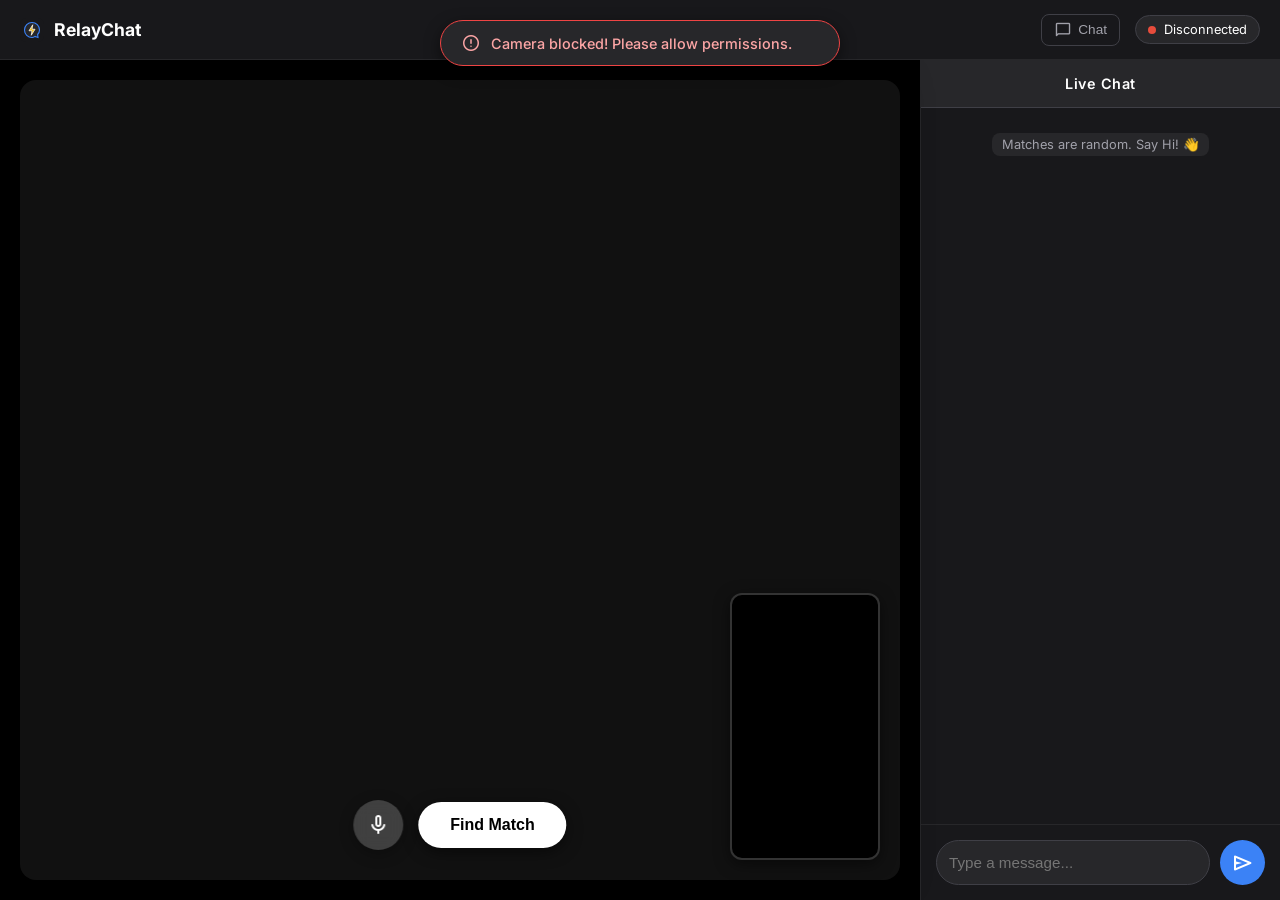
==== app/templates/index.html @ 6a2075e8 "The only commit as i forgot to publish it on github :(" ====
<!DOCTYPE html>
<html lang="en">
<head>
    <meta charset="UTF-8">
    <meta name="viewport" content="width=device-width, initial-scale=1.0, maximum-scale=1.0, user-scalable=no">
    <title>RelayChat</title>
    <!-- Favicon handling -->
    <link rel="icon" type="image/svg+xml" href="/static/favicon.svg">
    <link rel="stylesheet" href="/static/style.css">
    <link href="https://fonts.googleapis.com/css2?family=Inter:wght@400;600;700&display=swap" rel="stylesheet">
    <link rel="stylesheet" href="https://fonts.googleapis.com/css2?family=Material+Symbols+Rounded:opsz,wght,FILL,GRAD@24,400,1,0" />
</head>
<body>

    <!-- 1. HEADER -->
    <header class="top-bar">
        <div class="brand">
            <span class="material-symbols-rounded" style="color:#3b82f6;"><img src="/static/favicon.svg" alt="Logo"></span>
            <span>RelayChat</span>
        </div>
        
        <button class="chat-toggle-btn" onclick="toggleChatLayout()">
            <span class="material-symbols-rounded" style="font-size:18px;">chat_bubble</span>
            <span>Chat</span>
        </button>

        <div class="status-pill">
            <div id="status-dot"></div>
            <span id="status">Ready</span>
        </div>
    </header>

    <!-- 2. MAIN LAYOUT -->
    <main class="app-container">
        
        <!-- LEFT: VIDEO AREA -->
        <section class="video-pane">
            <div class="video-wrapper">
                <!-- Remote Video (The Stranger) -->
                <video id="remoteVideo" autoplay playsinline></video>
                
                <!-- Local Video (You) - Floating PIP -->
                <div class="local-video-container">
                    <video id="localVideo" autoplay playsinline muted></video>
                </div>

                <!-- Overlay Controls -->
                <div class="video-controls">
                    <!-- Swap Camera (Hidden by default, shown by JS if 2+ cameras) -->
                    <button id="swapBtn" class="btn-icon" onclick="switchCamera()" style="display:none;" title="Switch Camera">
                        <span class="material-symbols-rounded">flip_camera_ios</span>
                    </button>

                    <!-- Mute Button -->
                    <button id="micBtn" class="btn-icon" onclick="toggleMic()" title="Toggle Microphone">
                        <span id="icon-unmuted" class="material-symbols-rounded">mic</span>
                        <span id="icon-muted" class="material-symbols-rounded" style="display:none;">mic_off</span>
                    </button>

                    <!-- Main Action Button -->
                    <button id="actionBtn" class="btn btn-primary" onclick="handleAction()">
                        Find Match
                    </button>
                </div>
            </div>
        </section>

        <!-- RIGHT: CHAT AREA -->
        <section class="chat-pane">
            <div class="chat-header">Live Chat</div>
            
            <div id="chatBox" class="chat-messages">
                <div class="system-msg">Matches are random. Say Hi! 👋</div>
            </div>

            <div class="chat-input-area">
                <input type="text" id="msgInput" placeholder="Type a message..." autocomplete="off">
                <button id="sendBtn" onclick="sendChat()">
                    <span class="material-symbols-rounded">send</span>
                </button>
            </div>
        </section>

    </main>
    <div id="toast-container"></div>
    <script src="/static/client.js"></script>
    <script>
        document.getElementById("msgInput").addEventListener("keypress", function(e) {
            if (e.key === "Enter") sendChat();
        });
    </script>
</body>
</html>
---- static/style.css ----
/* =========================================
   1. GLOBAL RESET & BASE STYLES
   ========================================= */
* { box-sizing: border-box; outline: none; -webkit-tap-highlight-color: transparent; }

body {
    margin: 0; padding: 0;
    background: #09090b; /* Deep Black */
    font-family: 'Inter', sans-serif;
    height: 100vh; 
    height: 100dvh; 
    width: 100vw;
    display: flex;
    flex-direction: column;
    color: white;
    overflow: hidden; 
}

/* =========================================
   2. HEADER (TOP BAR)
   ========================================= */
.top-bar {
    height: 60px;
    background: #18181b;
    border-bottom: 1px solid #27272a;
    display: flex; align-items: center;
    padding: 0 20px;
    flex-shrink: 0; 
    z-index: 50;
    padding-left: max(20px, env(safe-area-inset-left));
    padding-right: max(20px, env(safe-area-inset-right));
}

.brand { 
    display: flex; align-items: center; gap: 10px; 
    font-weight: 700; font-size: 1.1rem; 
}
.brand img { width: 24px; height: 24px; }

.chat-toggle-btn {
    background: transparent;
    border: 1px solid #3f3f46;
    color: #a1a1aa;
    padding: 6px 12px;
    border-radius: 8px;
    cursor: pointer;
    font-size: 0.85rem;
    display: flex; align-items: center; gap: 6px;
    margin-left: auto; 
    margin-right: 15px;
    transition: all 0.2s;
}
.chat-toggle-btn:hover { background: #27272a; color: white; border-color: #52525b; }

.status-pill {
    background: #27272a; padding: 6px 12px; border-radius: 20px;
    font-size: 0.8rem; display: flex; align-items: center; gap: 8px; border: 1px solid #3f3f46;
}
#status-dot { width: 8px; height: 8px; background: #999; border-radius: 50%; }


/* =========================================
   3. MAIN LAYOUT CONTAINER
   ========================================= */
.app-container {
    display: flex;
    flex: 1; 
    position: relative;
    width: 100vw;
    max-width: 100vw; 
    overflow: hidden; 
}


/* =========================================
   4. VIDEO PANE (LEFT SIDE)
   ========================================= */
.video-pane {
    flex: 1; 
    background: #000;
    position: relative;
    display: flex; justify-content: center; align-items: center;
    padding: 20px;
    transition: all 0.4s cubic-bezier(0.4, 0, 0.2, 1);
}

.video-wrapper {
    width: 100%;
    height: 100%;
    max-height: 90vh; 
    position: relative;
    border-radius: 16px;
    overflow: hidden;
    background: #111;
    box-shadow: 0 0 30px rgba(0,0,0,0.6);
}

#remoteVideo {
    width: 100%; height: 100%;
    object-fit: cover; 
    transform: scaleX(-1); 
}

/* Local Video (Picture-in-Picture) */
.local-video-container {
    position: absolute;
    bottom: 20px; right: 20px;
    width: 150px; aspect-ratio: 9/16; 
    background: #000;
    border-radius: 12px;
    overflow: hidden;
    border: 2px solid rgba(255,255,255,0.2);
    box-shadow: 0 4px 15px rgba(0,0,0,0.5);
    z-index: 50; /* Above regular content but below toast */
    transition: all 0.3s;
}
#localVideo { width: 100%; height: 100%; object-fit: cover; transform: scaleX(-1); }


/* =========================================
   5. VIDEO CONTROLS (OVERLAY) - FIXED
   ========================================= */
.video-controls {
    position: absolute;
    bottom: max(30px, calc(10px + env(safe-area-inset-bottom))); 
    left: 50%;
    transform: translateX(-50%);
    /* High Z-Index to ensure it sits on top of everything */
    z-index: 100; 
    display: flex; align-items: center; gap: 15px;
    width: max-content;
    
    /* Ensure clicks pass through the container but catch on buttons */
    pointer-events: none; 
}

/* Buttons inside controls need to catch clicks */
.video-controls > button {
    pointer-events: auto;
}

.btn {
    padding: 14px 32px;
    border-radius: 30px; border: none; font-weight: 700; font-size: 1rem;
    cursor: pointer; transition: transform 0.1s, background 0.2s;
    box-shadow: 0 4px 15px rgba(0,0,0,0.5);
    white-space: nowrap;
}
.btn:active { transform: scale(0.95); }

.btn-primary { background: white; color: black; }
.btn-primary:hover { background: #f4f4f5; }
.btn-danger { background: #ef4444; color: white; }
.btn-danger:hover { background: #dc2626; }

/* Circular Action Buttons (Mute & Swap) */
.btn-icon {
    width: 50px; height: 50px;
    border-radius: 50%;
    border: none;
    display: flex; align-items: center; justify-content: center;
    cursor: pointer;
    background: rgba(255,255,255,0.2);
    backdrop-filter: blur(8px);
    -webkit-backdrop-filter: blur(8px);
    transition: all 0.2s ease;
    box-shadow: 0 4px 15px rgba(0,0,0,0.3);
    color: white;
}
.btn-icon:hover { background: rgba(255,255,255,0.35); transform: scale(1.05); }
.btn-icon:active { transform: scale(0.95); }
.btn-icon .material-symbols-rounded { font-size: 24px; }
.btn-icon.muted { background: #ef4444; box-shadow: 0 0 15px rgba(239, 68, 68, 0.6); }


/* =========================================
   6. CHAT PANE (RIGHT SIDE)
   ========================================= */
.chat-pane {
    width: 360px; 
    flex: none; 
    background: #18181b;
    border-left: 1px solid #27272a;
    display: flex; flex-direction: column;
    transition: width 0.4s cubic-bezier(0.4, 0, 0.2, 1), opacity 0.2s ease;
    overflow: hidden;
    white-space: nowrap; 
    opacity: 1;
}

/* COLLAPSED STATE (Desktop) */
body.chat-hidden .chat-pane {
    width: 0px;
    opacity: 0;
    border-left: 0;
}

.chat-header {
    padding: 15px;
    background: #27272a;
    font-weight: 600; text-align: center; font-size: 0.9rem; letter-spacing: 0.5px;
    border-bottom: 1px solid #3f3f46;
}

.chat-messages {
    flex: 1;
    overflow-y: auto;
    padding: 15px;
    display: flex; flex-direction: column; gap: 10px;
}

.msg {
    padding: 10px 14px; border-radius: 12px; font-size: 0.9rem;
    max-width: 85%; line-height: 1.4; word-wrap: break-word; white-space: normal;
}
.msg.me { align-self: flex-end; background: #3b82f6; color: white; border-bottom-right-radius: 2px; }
.msg.peer { align-self: flex-start; background: #3f3f46; color: white; border-bottom-left-radius: 2px; }
.system-msg { align-self: center; font-size: 0.8rem; color: #a1a1aa; background: #27272a; padding: 4px 10px; border-radius: 8px; margin: 10px 0; }

.chat-input-area {
    padding: 15px;
    padding-bottom: max(15px, env(safe-area-inset-bottom));
    background: #18181b;
    border-top: 1px solid #27272a;
    display: flex; gap: 10px;
}
#msgInput {
    flex: 1; background: #27272a; border: 1px solid #3f3f46; color: white;
    padding: 12px; border-radius: 25px; font-size: 0.95rem;
    transition: border 0.2s;
}
#msgInput:focus { border-color: #3b82f6; }

#sendBtn {
    width: 45px; height: 45px; border-radius: 50%; border: none;
    background: #3b82f6; display: flex; align-items: center; justify-content: center;
    cursor: pointer; transition: background 0.2s; color: white;
}
#sendBtn:hover { background: #2563eb; }


/* =========================================
   7. MOBILE RESPONSIVE LAYOUT
   ========================================= */
@media (max-width: 768px) {
    .app-container { flex-direction: column; }
    
    .video-pane {
        flex: none; 
        height: 60%; 
        padding: 0;
        transition: height 0.4s ease; 
    }
    .video-wrapper {
        border-radius: 0; 
        max-height: none;
        box-shadow: none;
    }
    
    .video-controls { 
        width: 100%; 
        justify-content: center;
        bottom: 20px; 
    }
    .btn { padding: 12px 24px; font-size: 0.9rem; }
    
    .local-video-container { 
        width: 100px; 
        bottom: 90px; 
        right: 15px; 
    }

    .chat-pane {
        width: 100%;
        height: 40%; 
        border-left: none; 
        border-top: 1px solid #27272a;
        transition: height 0.4s ease, opacity 0.2s;
    }
    .chat-header { display: none; } 

    body.chat-hidden .chat-pane {
        width: 100%;
        height: 0; 
        opacity: 0;
        border-top: 0;
    }
    
    body.chat-hidden .video-pane {
        height: 100%;
    }
    
    body.chat-hidden .video-controls {
        bottom: max(30px, calc(15px + env(safe-area-inset-bottom)));
    }
    
    body.chat-hidden .local-video-container {
        bottom: max(100px, calc(85px + env(safe-area-inset-bottom)));
    }
}

/* =========================================
   8. TOAST NOTIFICATIONS
   ========================================= */
#toast-container {
    position: fixed;
    top: 20px;
    left: 50%;
    transform: translateX(-50%);
    z-index: 1000; 
    display: flex;
    flex-direction: column;
    gap: 10px;
    width: 90%;
    max-width: 400px;
    pointer-events: none; 
}

.toast {
    background: #27272a; 
    color: white;
    padding: 12px 20px;
    border-radius: 50px; 
    box-shadow: 0 5px 15px rgba(0,0,0,0.5);
    font-size: 0.9rem;
    font-weight: 500;
    display: flex; align-items: center; gap: 10px;
    border: 1px solid #3f3f46;
    animation: slideDownFade 0.3s cubic-bezier(0.4, 0, 0.2, 1) forwards;
    opacity: 0;
    transform: translateY(-20px);
    pointer-events: auto; 
}

.toast.error { border-color: #ef4444; color: #fca5a5; }
.toast.success { border-color: #2ecc71; color: #86efac; }
.toast.info { border-color: #3b82f6; color: #93c5fd; }
.toast .material-symbols-rounded { font-size: 20px; }

@keyframes slideDownFade {
    to { opacity: 1; transform: translateY(0); }
}
.toast.hide { animation: fadeOutUp 0.3s forwards; }
@keyframes fadeOutUp { to { opacity: 0; transform: translateY(-20px); } }
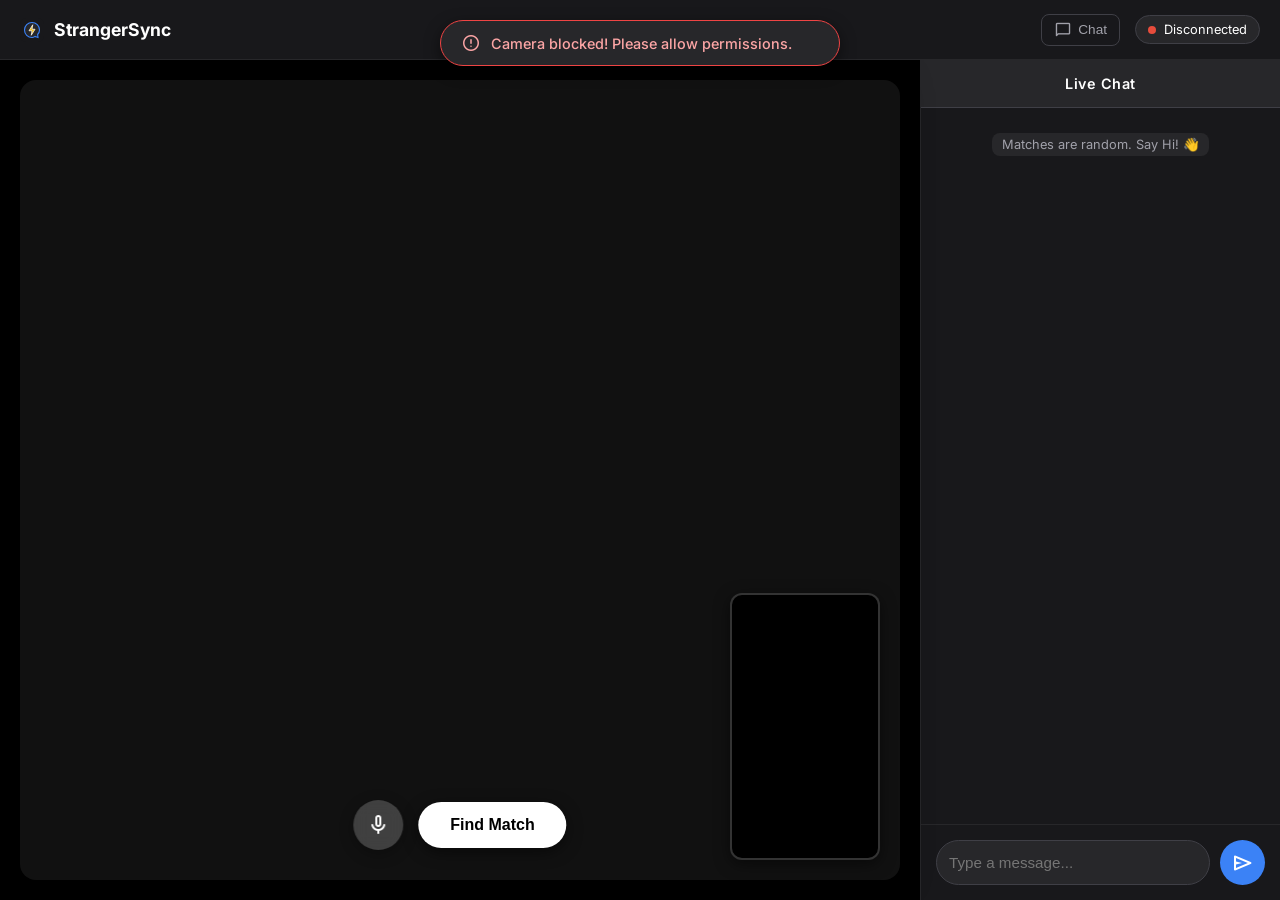
==== commit 5ca62180: "name change" ====
--- a/app/templates/index.html
+++ b/app/templates/index.html
@@ -3,7 +3,7 @@
 <head>
     <meta charset="UTF-8">
     <meta name="viewport" content="width=device-width, initial-scale=1.0, maximum-scale=1.0, user-scalable=no">
-    <title>RelayChat</title>
+    <title>StrangerSync</title>
     <!-- Favicon handling -->
     <link rel="icon" type="image/svg+xml" href="/static/favicon.svg">
     <link rel="stylesheet" href="/static/style.css">
@@ -16,7 +16,7 @@
     <header class="top-bar">
         <div class="brand">
             <span class="material-symbols-rounded" style="color:#3b82f6;"><img src="/static/favicon.svg" alt="Logo"></span>
-            <span>RelayChat</span>
+            <span>StrangerSync</span>
         </div>
         
         <button class="chat-toggle-btn" onclick="toggleChatLayout()">
